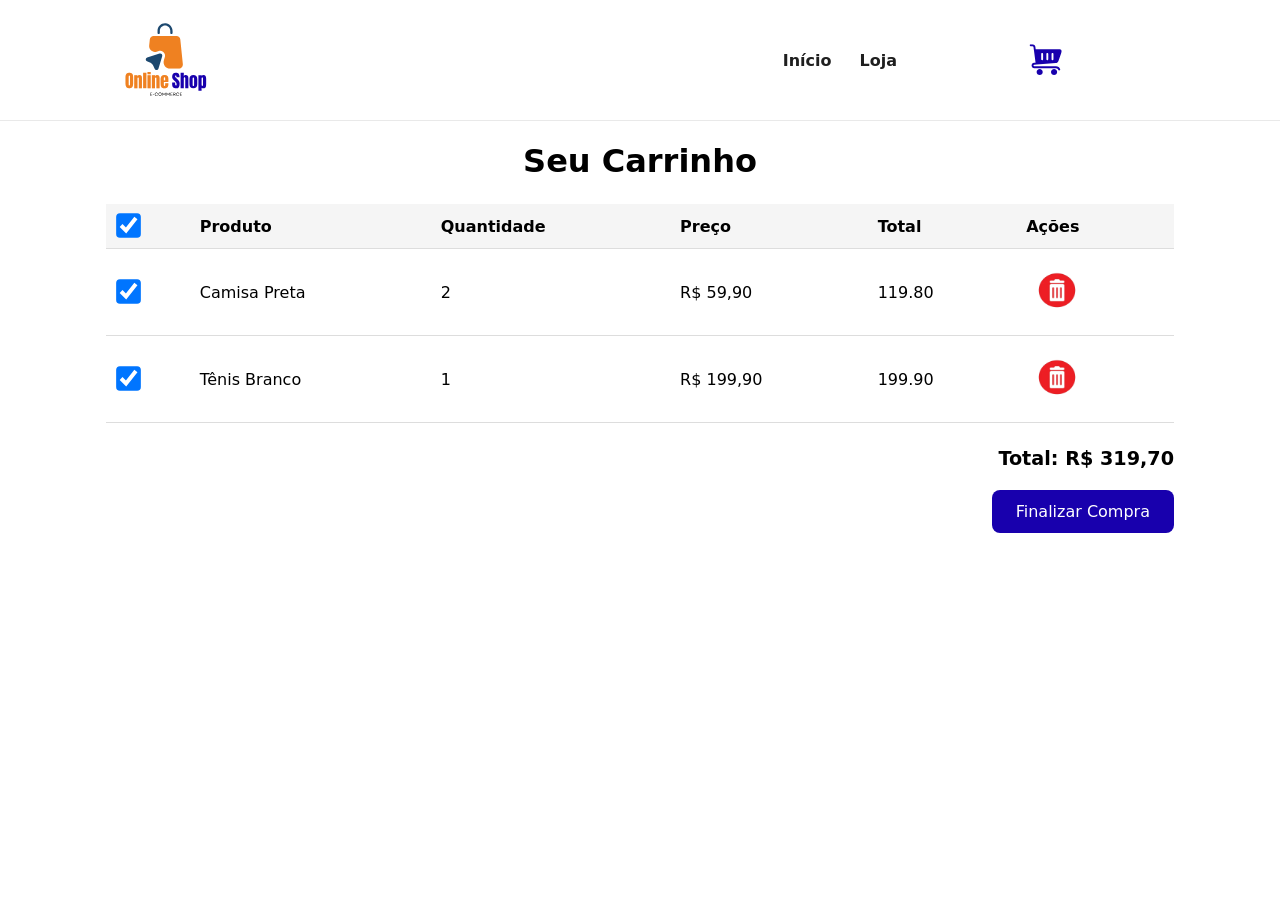
==== cart.html @ b5f9138e "feat: adicionar checkbox 'selecionar todos' no carrinho" ====
<!doctype html>
<html lang="pt-BR">
<head>
  <meta charset="utf-8" />
  <meta name="viewport" content="width=device-width, initial-scale=1" />
  <title>Carrinho de Compras</title>

  <!-- CSS do cabeçalho -->
  <link rel="stylesheet" href="./css/headerStyle.css" />

</head>
<body>
  <!-- Header -->
  <div id="site-header"></div>

  <!-- Conteúdo principal -->
  <main id="content" class="container">
    <h1>Seu Carrinho</h1>

    <table id="cart-table">
      <thead>
        <tr>
          <th>
          <label>
              <input type="checkbox" id="select-all" checked>
               
          </label>

          </th>
          

          <th>Produto</th>
          <th>Quantidade</th>
          <th>Preço</th>
          <th>Total</th>
          <th>Ações</th>
        </tr>
      </thead>
      <tbody>
        <tr>
          <td><input type="checkbox" class="item-check" checked></td>
          <td>Camisa Preta</td>
          <td>2</td>
          <td>R$ 59,90</td>
          <td class="subtotal">119.80</td>
          <td><button class="remove-btn">
            <img src="img/lixo-removebg-preview.png" alt="Remover" class="icon-trash">
          </button></td>
        </tr>
        <tr>
          <td><input type="checkbox" class="item-check" checked></td>
          <td>Tênis Branco</td>
          <td>1</td>
          <td>R$ 199,90</td>
          <td class="subtotal">199.90</td>
          <td><button class="remove-btn">
            <img src="img/lixo-removebg-preview.png" alt="Remover" class="icon-trash">
          </button></td>
        </tr>
      </tbody>
    </table>

    <p class="total" id="total">Total: R$ 319,70</p>

    <a href="#" class="btn-finalizar" id="finalizar-btn">Finalizar Compra</a>
  </main>

  <script src="./js/header.js"></script>
  <script src="./js/carrinho.js"></script>

</body>
</html>
---- css/headerStyle.css ----
/* Reset mínimo */
* { box-sizing: border-box; }
html, body { margin: 0; padding: 0; }
body { font-family: system-ui, -apple-system, Segoe UI, Roboto, Arial, sans-serif; }

/* Container genérico */
.container {
  max-width: 1100px;
  margin: 0 auto;
  padding: 0 16px;
}

/* Header */
.site-header {
  background: #fff;
  border-bottom: 1px solid #e9e9e9;
}

.header-inner {
  min-height: 72px;
  display: flex; /* linha */
  align-items: center; /* centra na vertical */
  gap: 20px;
}

/* 3 divisões uma para a logo outra para menu e a ultima para o carrinhop */
.logo { flex: 1; } /* empurra o resto para o centro na direita */
.nav  { flex: 2; display: flex; justify-content: end; }
.cart-link { flex: 1; display: flex; justify-content: center; }

/* Logo e ícone */
.logo-img {
  height: 80%;       
  max-height: 120px; 
  width: auto;
  display: block;
}

.cart-icon {
  height: 40%; 
  max-height: 48px; 
  width: auto;
  display: block;
}


/* Menu horizontal */
.nav-list {
  margin: 0;
  padding: 0;
  list-style: none;
  display: flex;
  gap: 28px; /* espaço entre a Home e a Loja */
}
.nav-list a {
  text-decoration: none;
  color: #1f1f1f;
  font-weight: 600;
}
.nav-list a:hover { text-decoration: underline; }

/* Responsivo simples */
@media (max-width: 720px) {
  .header-inner { min-height: 64px; }
  .logo-img { height: 30px; }
  .cart-icon { height: 22px; }
  .nav-list { gap: 18px; }
}


/*Alterações feitas para a pagina cart*/
main {
      padding: 32px 0;
    }

    h1 {
      text-align: center;
      margin-bottom: 24px;
    }

    table {
      width: 100%;
      border-collapse: collapse;
      margin-bottom: 24px;
    }

    th, td {
      padding: 12px;
      border-bottom: 1px solid #ddd;
      text-align: left;
    }

    th {
      background-color: #f5f5f5;
      font-weight: 600;
    }

    td input[type="checkbox"] {
      transform: scale(1.9);
      cursor: pointer;
    }

    #select-all {
      transform: scale(1.9);
      cursor: pointer;
    }

    .remove-btn {
    background-color: #ffffff;
    border: none;
    border-radius: 6px;
    cursor: pointer;
    padding: 6px;
    transition: background 0.3s;
    display: flex;
    align-items: center;
    justify-content: center;
    }

    .remove-btn:hover {
      background-color: #fab8b8;
    }

    .icon-trash {
    width: 50px;
    height: 50px;

}

    .total {
      text-align: right;
      font-size: 1.2em;
      font-weight: bold;
    }

    .btn-finalizar {
      display: block;
      margin-left: auto;
      padding: 12px 24px;
      background-color: #1800AD;
      color: white;
      text-decoration: none;
      border-radius: 8px;
      text-align: center;
      width: fit-content;
      transition: 0.3s;
    }

    .btn-finalizar:hover {
      background-color: #1a5edb;
    }
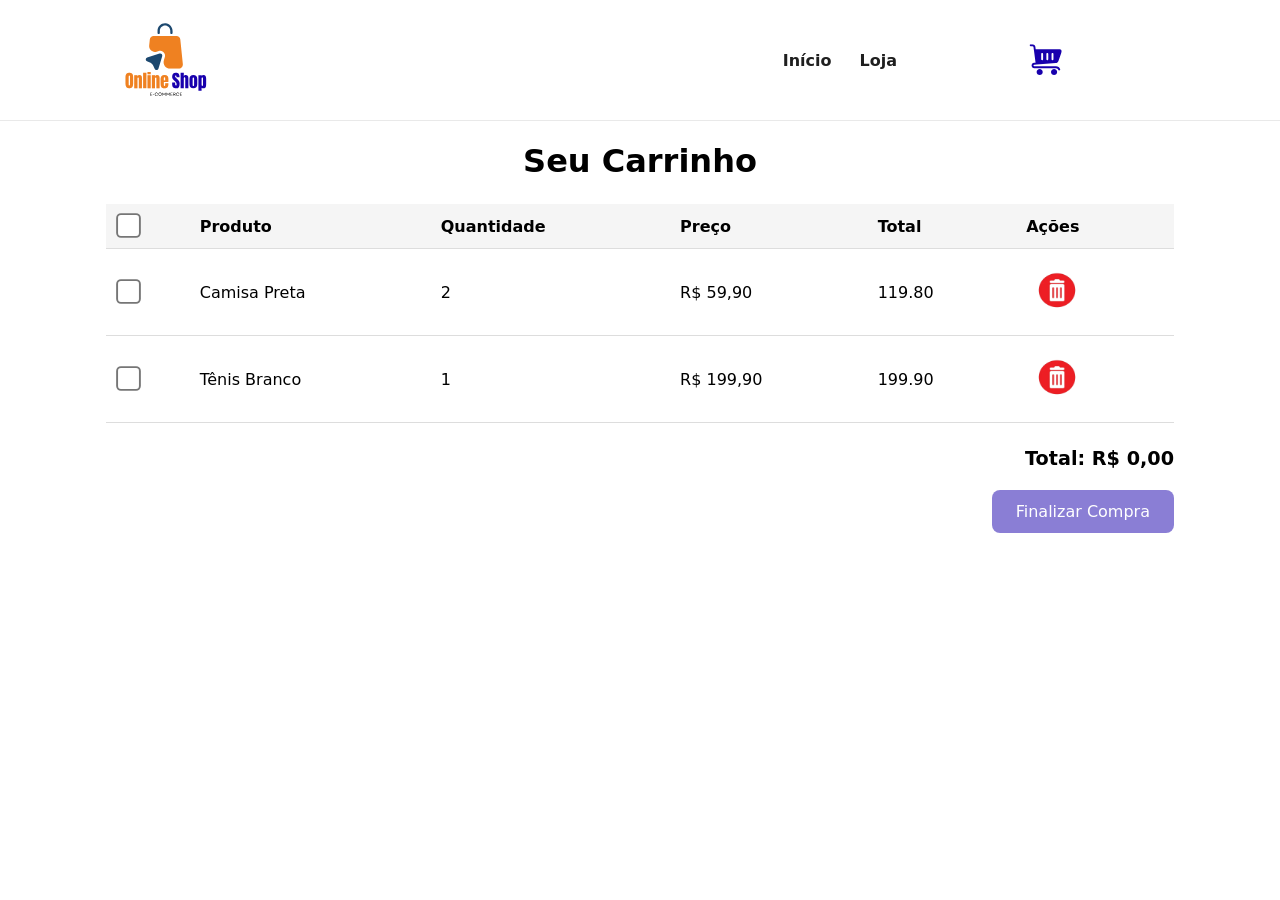
==== commit 6fd4b96b: "fix(cart): corrigir seleção geral e unificar funções de atualização do carrinho" ====
--- a/cart.html
+++ b/cart.html
@@ -22,7 +22,7 @@
         <tr>
           <th>
           <label>
-              <input type="checkbox" id="select-all" checked>
+              <input type="checkbox" id="select-all">
                
           </label>
 
@@ -38,7 +38,7 @@
       </thead>
       <tbody>
         <tr>
-          <td><input type="checkbox" class="item-check" checked></td>
+          <td><input type="checkbox" class="item-check"></td>
           <td>Camisa Preta</td>
           <td>2</td>
           <td>R$ 59,90</td>
@@ -48,7 +48,7 @@
           </button></td>
         </tr>
         <tr>
-          <td><input type="checkbox" class="item-check" checked></td>
+          <td><input type="checkbox" class="item-check"></td>
           <td>Tênis Branco</td>
           <td>1</td>
           <td>R$ 199,90</td>
--- a/css/headerStyle.css
+++ b/css/headerStyle.css
@@ -149,3 +149,7 @@
     .btn-finalizar:hover {
       background-color: #1a5edb;
     }
+
+    tr.selected {
+      background-color: #e6f0ff;
+    }
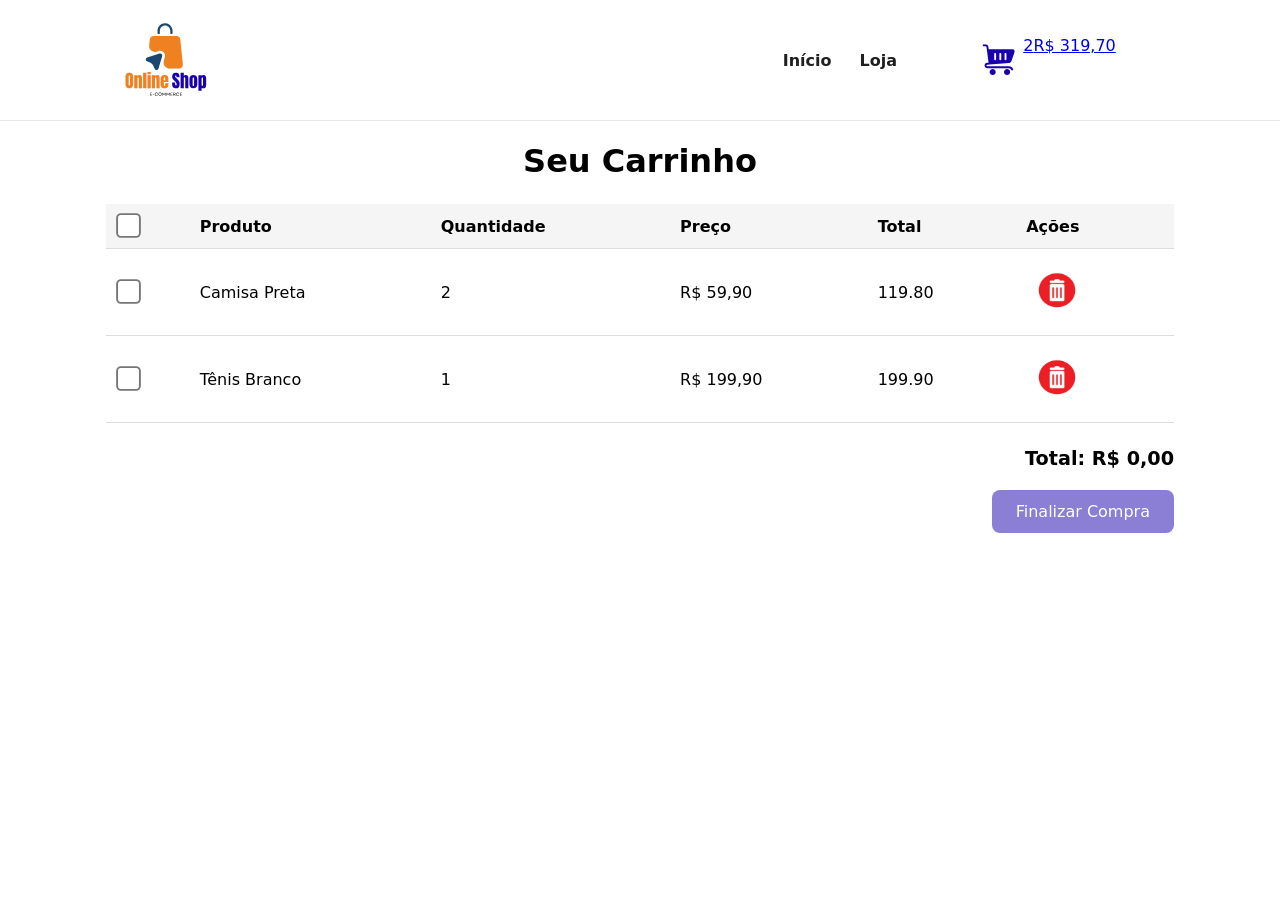
==== commit 21f0cb3f: "fix: corrige referência do arquivo JS no cart.html (header.js -> script.js)" ====
--- a/cart.html
+++ b/cart.html
@@ -65,8 +65,8 @@
     <a href="#" class="btn-finalizar" id="finalizar-btn">Finalizar Compra</a>
   </main>
 
-  <script src="./js/header.js"></script>
-  <script src="./js/carrinho.js"></script>
+  <script src="./js/script.js"></script>
+  <script src="./js/script.js"></script>
 
 </body>
 </html>
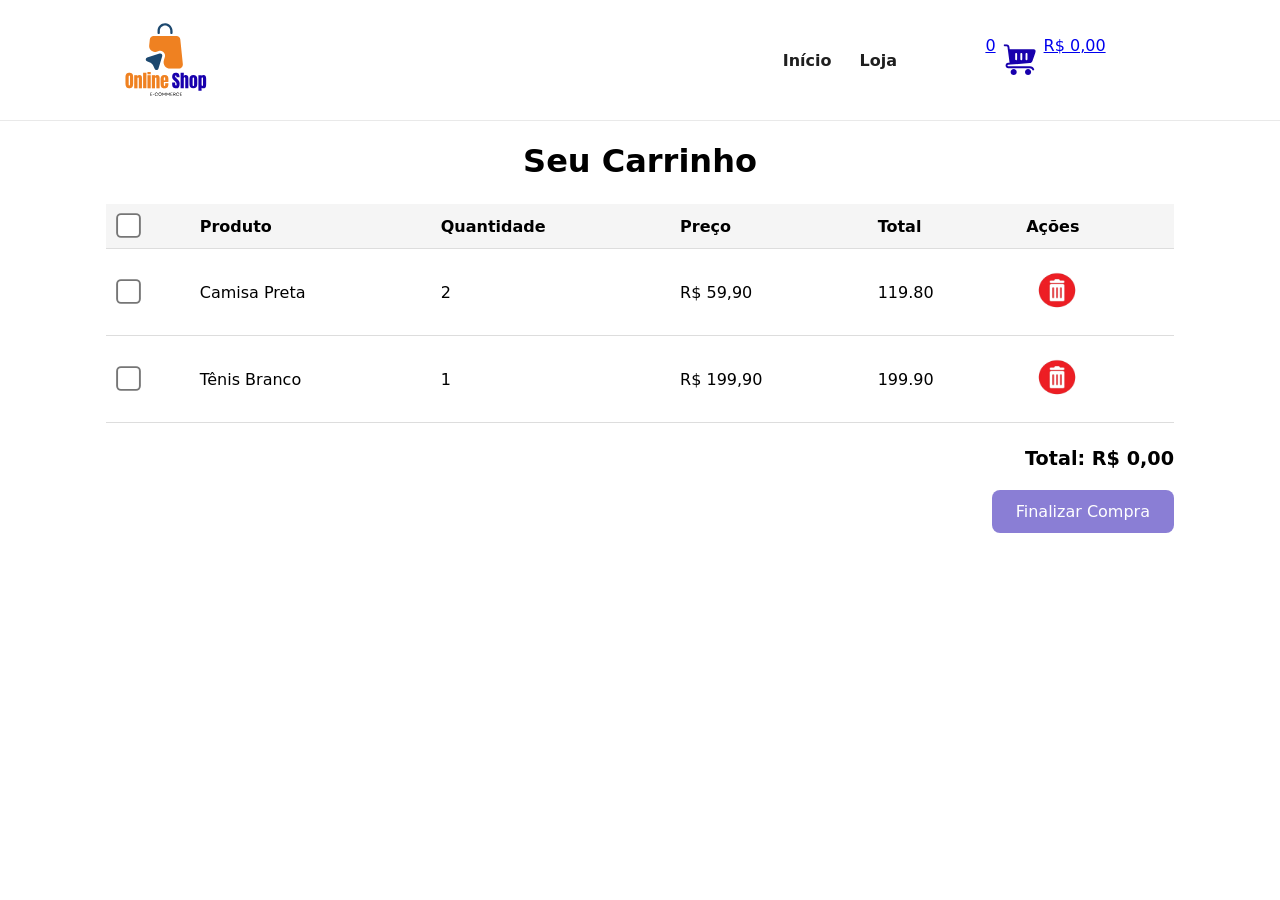
==== commit 18d0efd1: "fix: elimina duplicação de script no cart.html evitando execução dupla do JS" ====
--- a/cart.html
+++ b/cart.html
@@ -66,7 +66,6 @@
   </main>
 
   <script src="./js/script.js"></script>
-  <script src="./js/script.js"></script>
 
 </body>
 </html>
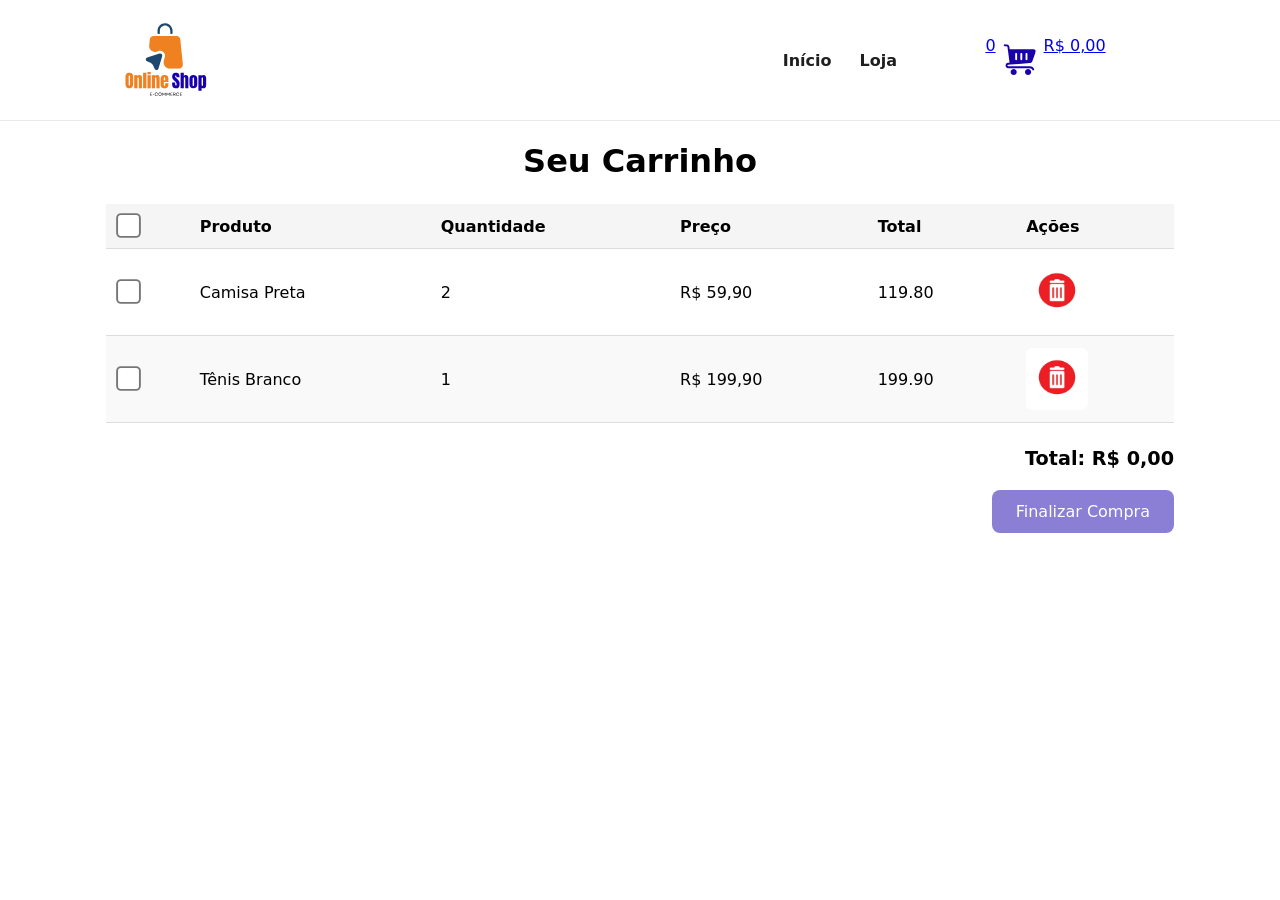
==== commit ca965fa2: "fix: Melhorar acessibilidade dos cabeçalhos da tabela" ====
--- a/cart.html
+++ b/cart.html
@@ -29,11 +29,11 @@
           </th>
           
 
-          <th>Produto</th>
-          <th>Quantidade</th>
-          <th>Preço</th>
-          <th>Total</th>
-          <th>Ações</th>
+          <th scope="col">Produto</th>
+          <th scope="col">Quantidade</th>
+          <th scope="col">Preço</th>
+          <th scope="col">Total</th>
+          <th scope="col">Ações</th>
         </tr>
       </thead>
       <tbody>
--- a/css/headerStyle.css
+++ b/css/headerStyle.css
@@ -2,6 +2,18 @@
 * { box-sizing: border-box; }
 html, body { margin: 0; padding: 0; }
 body { font-family: system-ui, -apple-system, Segoe UI, Roboto, Arial, sans-serif; }
+
+:root {
+  --cor-primaria: #1A2E80;   
+  --cor-secundaria: #F28C28; 
+  --cor-preto: #000000;
+  --cor-branco: #FFFFFF;
+
+  /* Utilidades */
+  --cor-cinza-claro: #f2f2f2;
+  --cor-sombra: rgba(0, 0, 0, 0.12);
+}
+
 
 /* Container genérico */
 .container {
@@ -68,88 +80,235 @@
 }
 
 
-/*Alterações feitas para a pagina cart*/
+/* Alterações feitas para a pagina cart */
 main {
-      padding: 32px 0;
-    }
-
-    h1 {
-      text-align: center;
-      margin-bottom: 24px;
-    }
-
-    table {
-      width: 100%;
-      border-collapse: collapse;
-      margin-bottom: 24px;
-    }
-
-    th, td {
-      padding: 12px;
-      border-bottom: 1px solid #ddd;
-      text-align: left;
-    }
-
-    th {
-      background-color: #f5f5f5;
-      font-weight: 600;
-    }
-
-    td input[type="checkbox"] {
-      transform: scale(1.9);
-      cursor: pointer;
-    }
-
-    #select-all {
-      transform: scale(1.9);
-      cursor: pointer;
-    }
-
-    .remove-btn {
-    background-color: #ffffff;
-    border: none;
-    border-radius: 6px;
-    cursor: pointer;
-    padding: 6px;
-    transition: background 0.3s;
-    display: flex;
-    align-items: center;
+  padding: 32px 0;
+}
+
+h1 {
+  text-align: center;
+  margin-bottom: 24px;
+}
+
+table {
+  width: 100%;
+  border-collapse: collapse;
+  margin-bottom: 24px;
+}
+
+th, td {
+  padding: 12px;
+  border-bottom: 1px solid #ddd;
+  text-align: left;
+}
+
+th {
+  background-color: #f5f5f5;
+  font-weight: 600;
+}
+
+td input[type="checkbox"] {
+  transform: scale(1.9);
+  cursor: pointer;
+}
+
+#select-all {
+  transform: scale(1.9);
+  cursor: pointer;
+}
+
+.remove-btn {
+  background-color: #ffffff;
+  border: none;
+  border-radius: 6px;
+  cursor: pointer;
+  padding: 6px;
+  transition: background 0.3s;
+  display: flex;
+  align-items: center;
+  justify-content: center;
+}
+
+.remove-btn:hover {
+  background-color: #fab8b8;
+}
+
+.icon-trash {
+  width: 50px;
+  height: 50px;
+}
+
+.total {
+  text-align: right;
+  font-size: 1.2em;
+  font-weight: bold;
+}
+
+.btn-finalizar {
+  display: block;
+  margin-left: auto;
+  padding: 12px 24px;
+  background-color: #1800AD;
+  color: white;
+  text-decoration: none;
+  border-radius: 8px;
+  text-align: center;
+  width: fit-content;
+  transition: 0.3s;
+}
+
+.btn-finalizar:hover {
+  background-color: #1a5edb;
+}
+
+tr.selected {
+  background-color: #e6f0ff;
+}
+
+
+/* ================================
+   ESTILOS DA HOME (index.html)
+   ================================ */
+
+/* Secção hero da home */
+/* HERO */
+.hero {
+  display: flex;
+  align-items: center;
+  justify-content: space-between;
+  gap: 2.5rem;
+  padding: 2.5rem 2rem;
+  border-radius: 20px;
+  margin-top: 2rem;
+  
+  background: var(--cor-primaria); /* azul */
+  color: var(--cor-branco);
+}
+
+.hero-texto h1 {
+  font-size: clamp(2rem, 3vw, 2.8rem);
+  margin-bottom: 1rem;
+  color: var(--cor-branco);
+}
+
+.hero-texto p {
+  font-size: 1rem;
+  max-width: 420px;
+  line-height: 1.6;
+  margin-bottom: 1.5rem;
+  color: var(--cor-branco);
+}
+
+
+.hero-acoes {
+  display: flex;
+  flex-wrap: wrap;
+  gap: 1rem;
+}
+
+/* Botões reutilizáveis */
+.btn {
+  display: inline-flex;
+  align-items: center;
+  justify-content: center;
+  padding: 0.75rem 1.5rem;
+  border-radius: 999px;
+  border: 2px solid transparent;
+  font-weight: 600;
+  text-decoration: none;
+  cursor: pointer;
+  transition: transform 0.15s ease, box-shadow 0.15s ease,
+              background-color 0.15s ease, color 0.15s ease;
+}
+
+.btn-primary {
+  background-color: var(--cor-secundaria); /* laranja */
+  color: var(--cor-branco);
+  border: none;
+  box-shadow: 0 12px 25px var(--cor-sombra);
+}
+
+.btn-primary:hover {
+  background-color: #cf741f; /* laranja mais escuro */
+  transform: translateY(-2px);
+}
+
+.btn-secondary {
+  background-color: transparent;
+  color: var(--cor-branco);
+  border: 2px solid var(--cor-branco);
+}
+
+.btn-secondary:hover {
+  background-color: rgba(255, 255, 255, 0.15);
+}
+
+
+/* Imagem no hero */
+.hero-imagem img {
+  max-width: 320px;
+  width: 100%;
+  display: block;
+  filter: drop-shadow(0 18px 40px rgba(15, 23, 42, 0.45));
+  border-radius: 16px;
+}
+
+/* Secção de destaques da home */
+.destaques {
+  margin-top: 3rem;
+}
+
+.destaques h2 {
+  font-size: 1.6rem;
+  margin-bottom: 1.5rem;
+  text-align: center;
+}
+
+.cards-destaque {
+  display: grid;
+  grid-template-columns: repeat(3, minmax(0, 1fr));
+  gap: 1.5rem;
+}
+
+.card {
+  background-color: #ffffff;
+  border-radius: 16px;
+  padding: 1.5rem;
+  box-shadow: 0 10px 25px rgba(15, 23, 42, 0.08);
+  border: 1px solid #e5e7eb;
+}
+
+.card h3 {
+  font-size: 1.1rem;
+  margin-bottom: 0.5rem;
+}
+
+.card p {
+  font-size: 0.95rem;
+  color: #4b5563;
+  line-height: 1.5;
+}
+
+/* Responsivo da home */
+@media (max-width: 768px) {
+  .hero {
+    flex-direction: column;
+    text-align: center;
+  }
+
+  .hero-texto p {
+    margin-left: auto;
+    margin-right: auto;
+  }
+
+  .hero-acoes {
     justify-content: center;
-    }
-
-    .remove-btn:hover {
-      background-color: #fab8b8;
-    }
-
-    .icon-trash {
-    width: 50px;
-    height: 50px;
-
-}
-
-    .total {
-      text-align: right;
-      font-size: 1.2em;
-      font-weight: bold;
-    }
-
-    .btn-finalizar {
-      display: block;
-      margin-left: auto;
-      padding: 12px 24px;
-      background-color: #1800AD;
-      color: white;
-      text-decoration: none;
-      border-radius: 8px;
-      text-align: center;
-      width: fit-content;
-      transition: 0.3s;
-    }
-
-    .btn-finalizar:hover {
-      background-color: #1a5edb;
-    }
-
-    tr.selected {
-      background-color: #e6f0ff;
-    }
+  }
+
+  .cards-destaque {
+    grid-template-columns: 1fr;
+  }
+}
+#cart-table tbody tr:nth-child(even) {
+    background-color: #f9f9f9;
+}
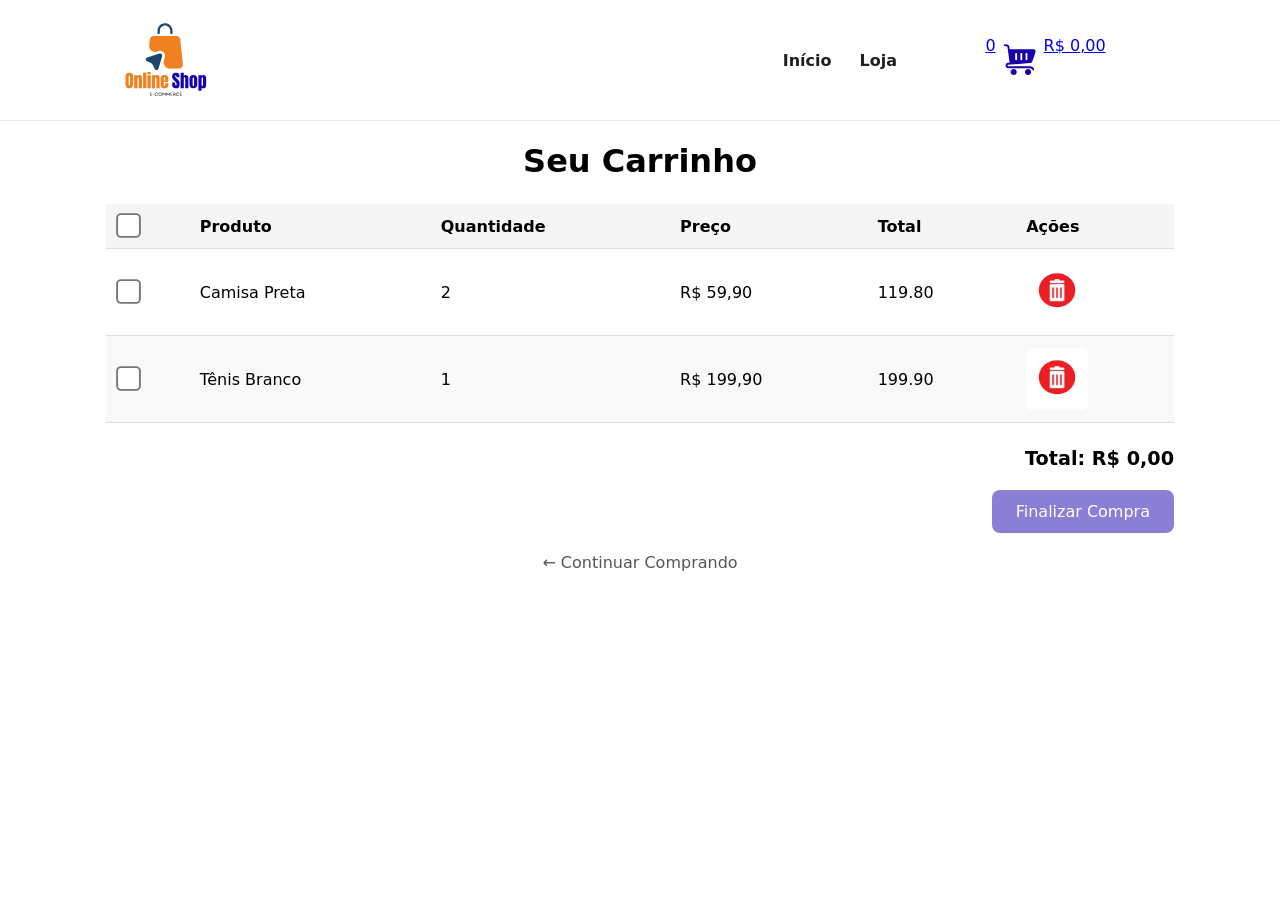
==== commit 770f8db9: "ui: Adicionar botão Continuar Comprando" ====
--- a/cart.html
+++ b/cart.html
@@ -63,6 +63,10 @@
     <p class="total" id="total">Total: R$ 319,70</p>
 
     <a href="#" class="btn-finalizar" id="finalizar-btn">Finalizar Compra</a>
+
+    <div style="margin-top: 20px; text-align: center;">
+      <a href="loja.html" style="text-decoration: none; color: #555;">&larr; Continuar Comprando</a>
+    </div>
   </main>
 
   <script src="./js/script.js"></script>
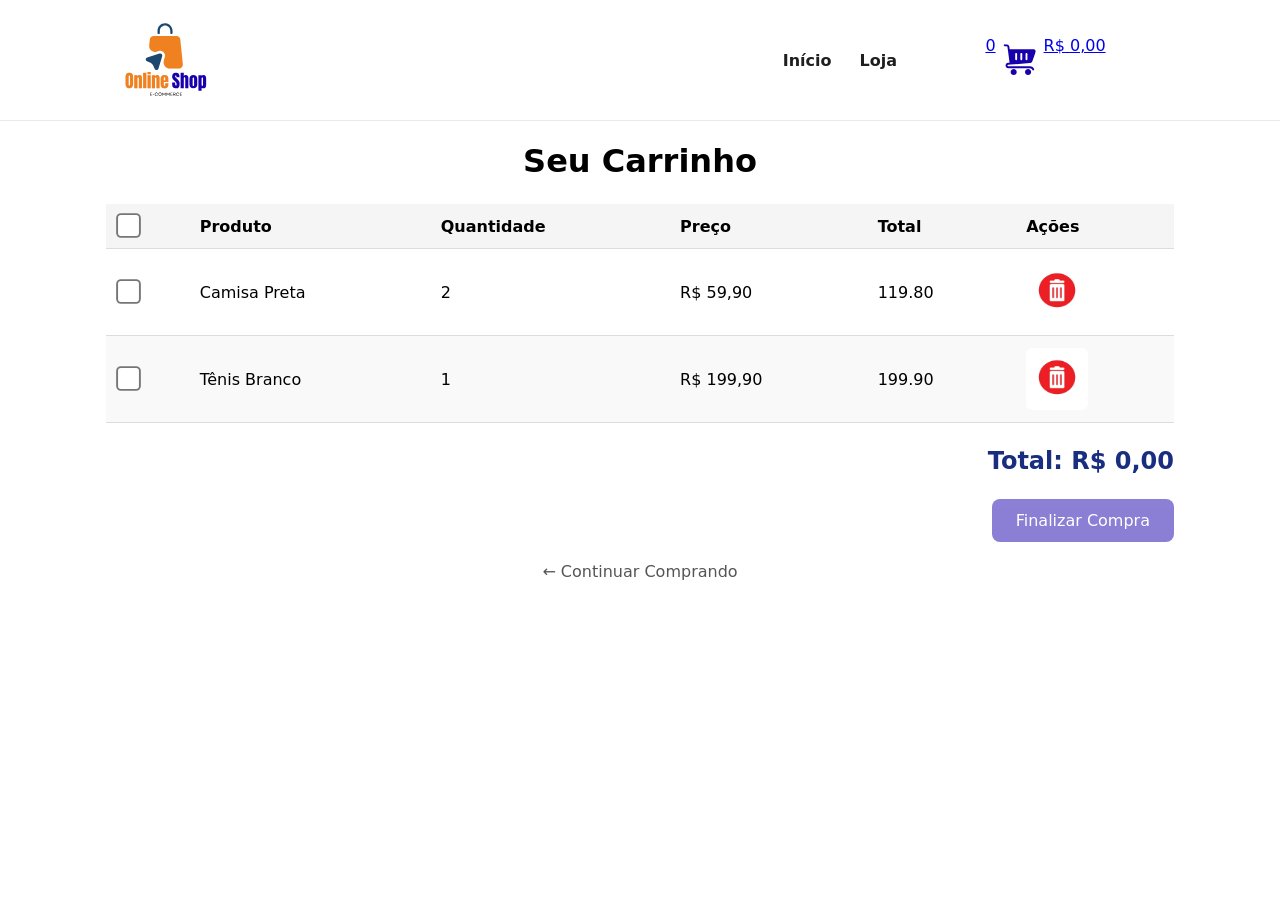
==== commit 55ecdf81: "perf: Adicionar carregamento lazy no ícone de lixeira" ====
--- a/cart.html
+++ b/cart.html
@@ -44,7 +44,7 @@
           <td>R$ 59,90</td>
           <td class="subtotal">119.80</td>
           <td><button class="remove-btn">
-            <img src="img/lixo-removebg-preview.png" alt="Remover" class="icon-trash">
+            <img src="img/lixo-removebg-preview.png" alt="Remover" class="icon-trash" loading="lazy">
           </button></td>
         </tr>
         <tr>
@@ -54,7 +54,7 @@
           <td>R$ 199,90</td>
           <td class="subtotal">199.90</td>
           <td><button class="remove-btn">
-            <img src="img/lixo-removebg-preview.png" alt="Remover" class="icon-trash">
+            <img src="img/lixo-removebg-preview.png" alt="Remover" class="icon-trash" loading="lazy">
           </button></td>
         </tr>
       </tbody>
--- a/css/headerStyle.css
+++ b/css/headerStyle.css
@@ -140,8 +140,10 @@
 
 .total {
   text-align: right;
-  font-size: 1.2em;
+  font-size: 1.5rem; /* Aumentado de 1.2em */
+  color: var(--cor-primaria); /* Usa a cor azul do tema */
   font-weight: bold;
+  margin-top: 20px;
 }
 
 .btn-finalizar {
